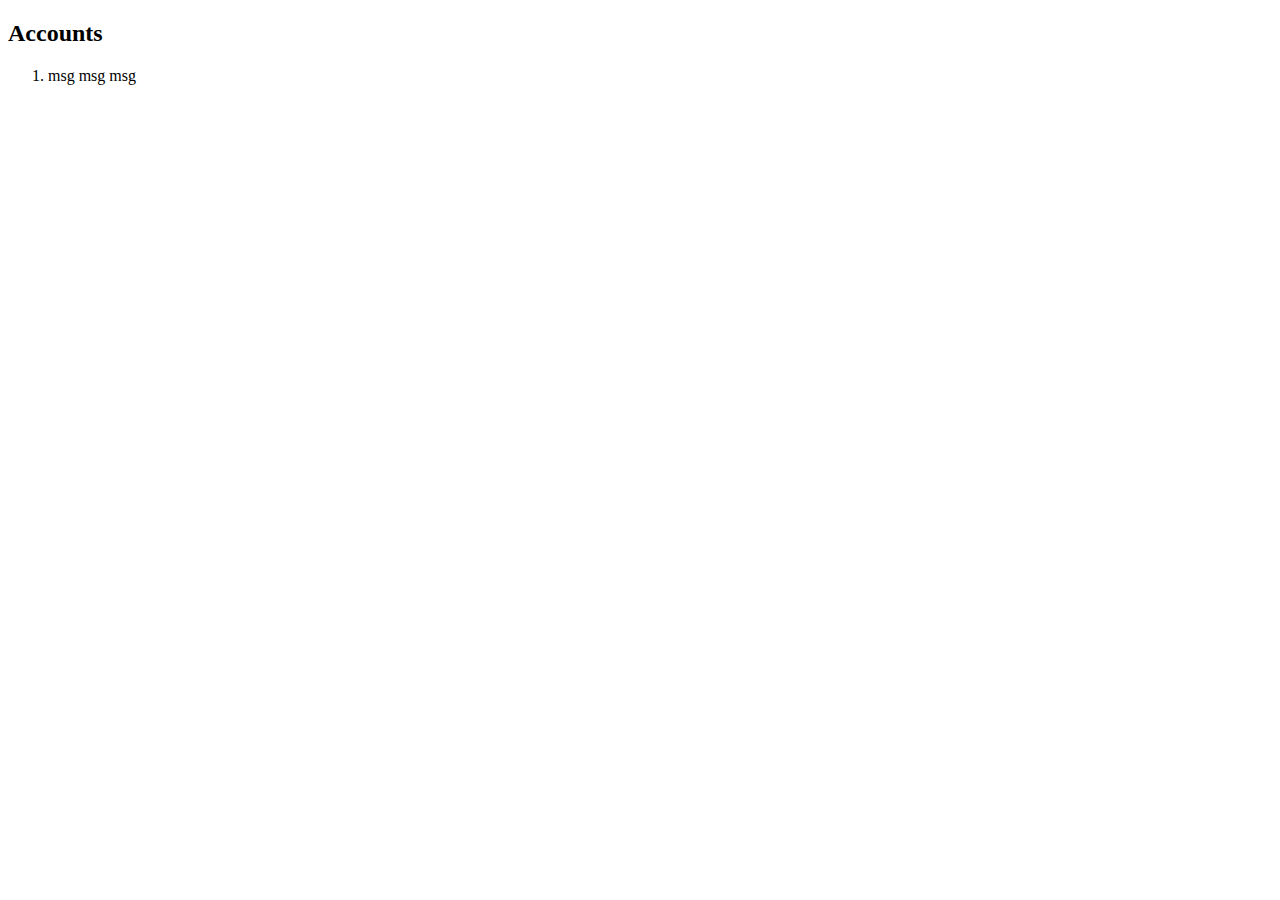
==== src/main/resources/templates/accounts.html @ a84cfcdb "Kirjautumistoiminnallisuus tehty" ====
<!DOCTYPE html>

<html xmlns="http://www.w3.org/1999/xhtml" xmlns:th="http://www.thymeleaf.org">
    <head lang="en">
        <meta charset="UTF-8" />
        <title>twitter2</title>
    </head>
    <body>
        <h2>Accounts</h2>
        <ol>
            <li th:each="account : ${accounts}">
                <span th:text="${account.username}">msg</span>
                <span th:text="${account.name}">msg</span>
                <span th:text="${account.profileName}">msg</span>
            </li>
        </ol>
    </body>
</html>
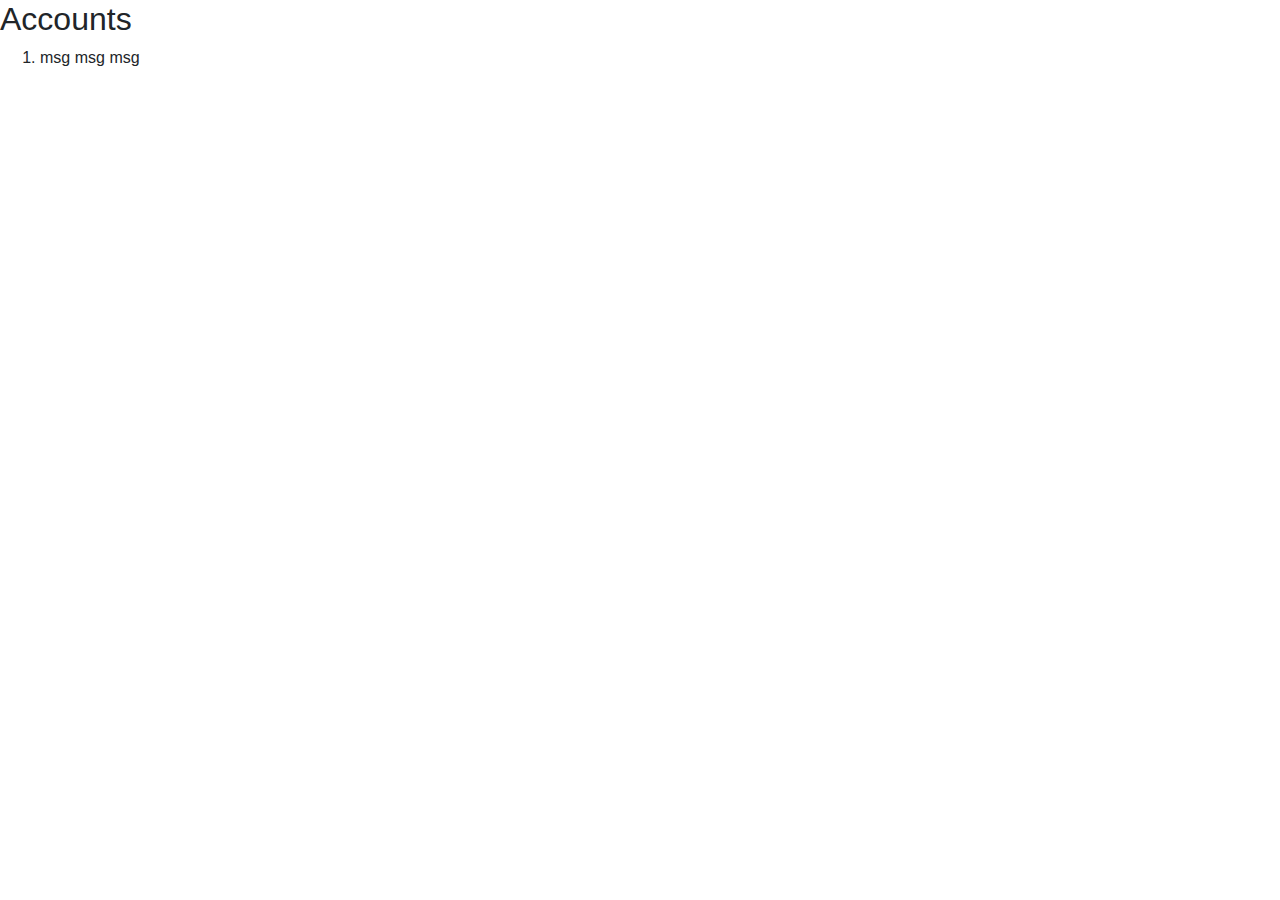
==== commit e11a1589: "Tyylikirjaston käyttöönotto" ====
--- a/src/main/resources/templates/accounts.html
+++ b/src/main/resources/templates/accounts.html
@@ -1,9 +1,11 @@
 <!DOCTYPE html>
 
 <html xmlns="http://www.w3.org/1999/xhtml" xmlns:th="http://www.thymeleaf.org">
-    <head lang="en">
-        <meta charset="UTF-8" />
+    <head>
         <title>twitter2</title>
+        <meta charset="UTF-8" />        
+        <meta name="viewport" content="width=device-width, initial-scale=1, shrink-to-fit=no"/>
+        <link rel="stylesheet" href="https://stackpath.bootstrapcdn.com/bootstrap/4.3.1/css/bootstrap.min.css"/>        
     </head>
     <body>
         <h2>Accounts</h2>
@@ -13,6 +15,6 @@
                 <span th:text="${account.name}">msg</span>
                 <span th:text="${account.profileName}">msg</span>
             </li>
-        </ol>
+        </ol> 
     </body>
 </html>